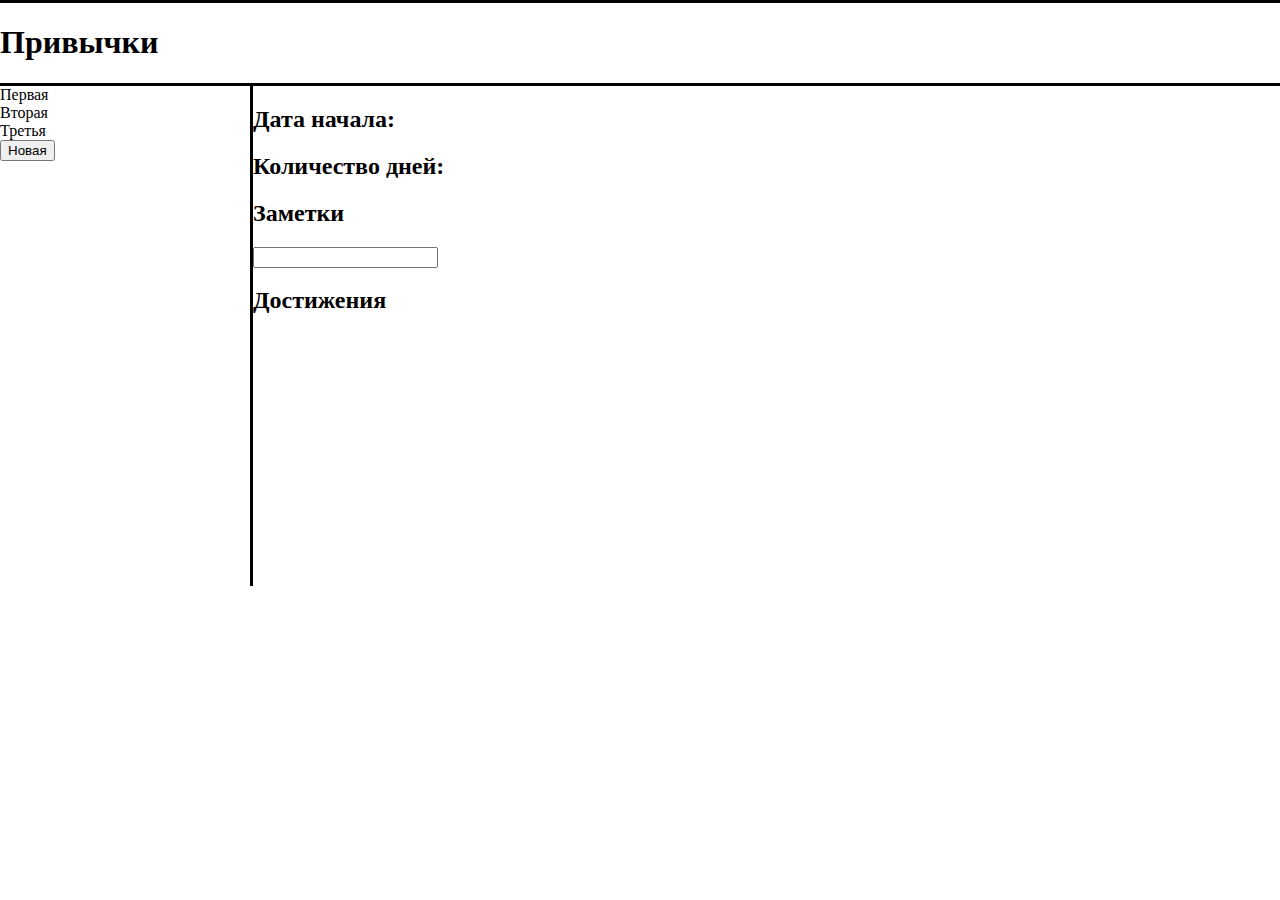
==== index.html @ b31f820f "start new project" ====
<!doctype html>
<html lang="ru">
<head>
    <meta charset="UTF-8">
    <meta name="viewport"
          content="width=device-width, user-scalable=no, initial-scale=1.0, maximum-scale=1.0, minimum-scale=1.0">
    <meta http-equiv="X-UA-Compatible" content="ie=edge">
    <link rel="stylesheet" href="style.css">
    <title>Habits</title>
</head>
<body>
    <header>
        <h1>Привычки</h1>
    </header>
    <main>
        <aside class="left_menu">
            <div class="habit">Первая</div>
            <div class="habit">Вторая</div>
            <div class="habit">Третья</div>
            <button class="new_habit">Новая</button>
        </aside>
        <section>
            <article class="start_date">
                <h2 class="start_date_title">Дата начала:</h2>
            </article>
            <article class="amount_of_days">
                <h2 class="amount_of_days_title">Количество дней:</h2>
            </article>
            <article class="notes">
                <h2 class="notes_title">Заметки</h2>
                <label>
                    <input type="text" class="notes_input">
                </label>
            </article>
            <article class="achievements">
                <h2 class="achievements_title">Достижения</h2>
            </article>
        </section>
    </main>
</body>
</html>
---- style.css ----
body {
    margin: 0;
    padding: 0;
}

header {
    width: 100%;
    height: 100%;

    border-style: solid;
    border-left: none;
}

main {
    display: flex;
}

.left_menu {
    width: 250px;
    height: 500px;

    border-style: solid;
    border-top: none;
    border-left: none;
    border-bottom: none;

}
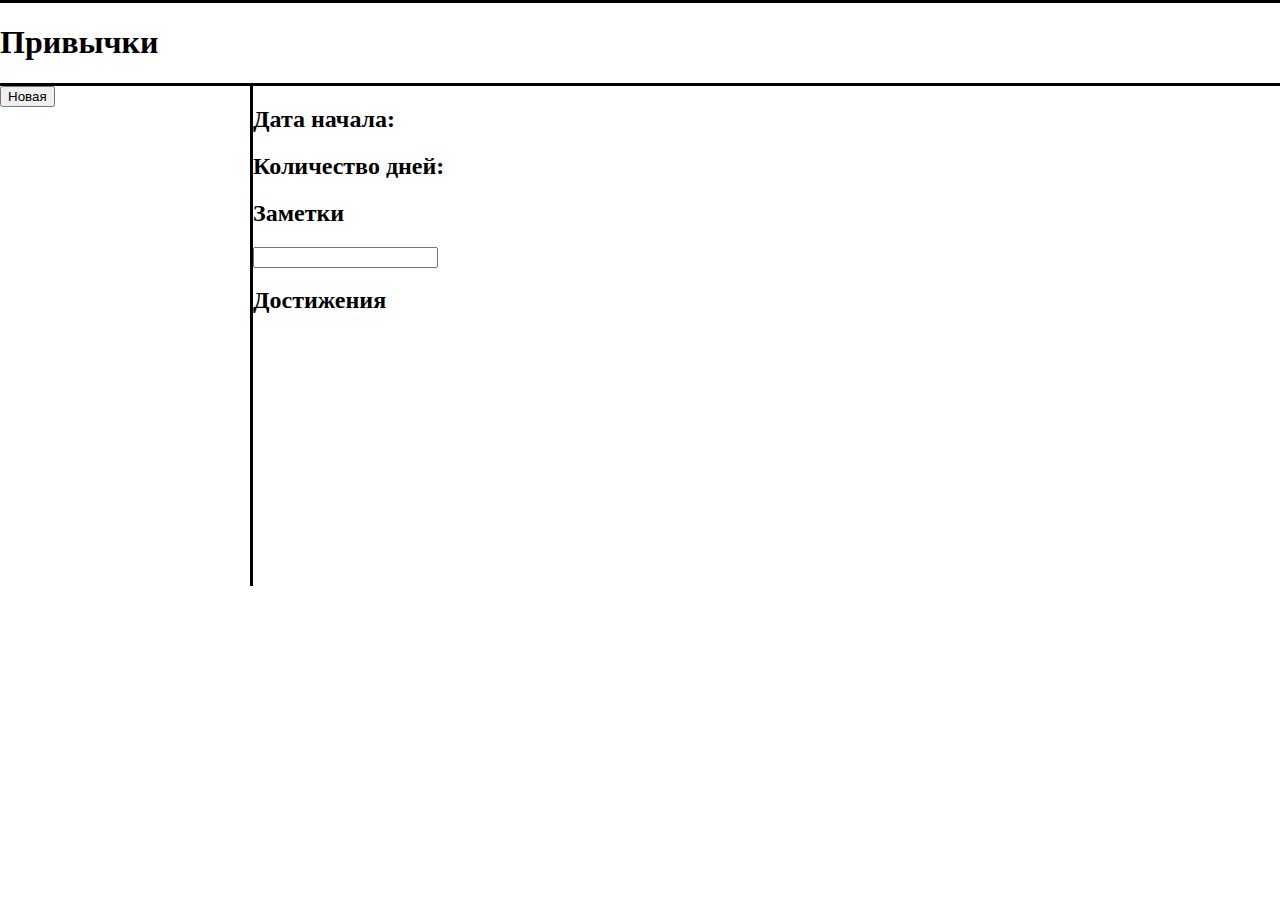
==== commit bbcb210e: "create rename button" ====
--- a/index.html
+++ b/index.html
@@ -14,11 +14,14 @@
     </header>
     <main>
         <aside class="left_menu">
-            <div class="habit">Первая</div>
-            <div class="habit">Вторая</div>
-            <div class="habit">Третья</div>
-            <button class="new_habit">Новая</button>
+            <div class="habits">
+<!--                <div class="habit">Первая</div>-->
+<!--                <div class="habit">Вторая</div>-->
+<!--                <div class="habit">Третья</div>-->
+            </div>
+            <button onclick="newHabit()" class="new_habit">Новая</button>
         </aside>
+
         <section>
             <article class="start_date">
                 <h2 class="start_date_title">Дата начала:</h2>
@@ -37,5 +40,6 @@
             </article>
         </section>
     </main>
+<script src="script.js"></script>
 </body>
 </html>--- a/style.css
+++ b/style.css
@@ -23,5 +23,9 @@
     border-top: none;
     border-left: none;
     border-bottom: none;
+}
 
+.rename_habit {
+    width: 50px;
+    height: 50px;
 }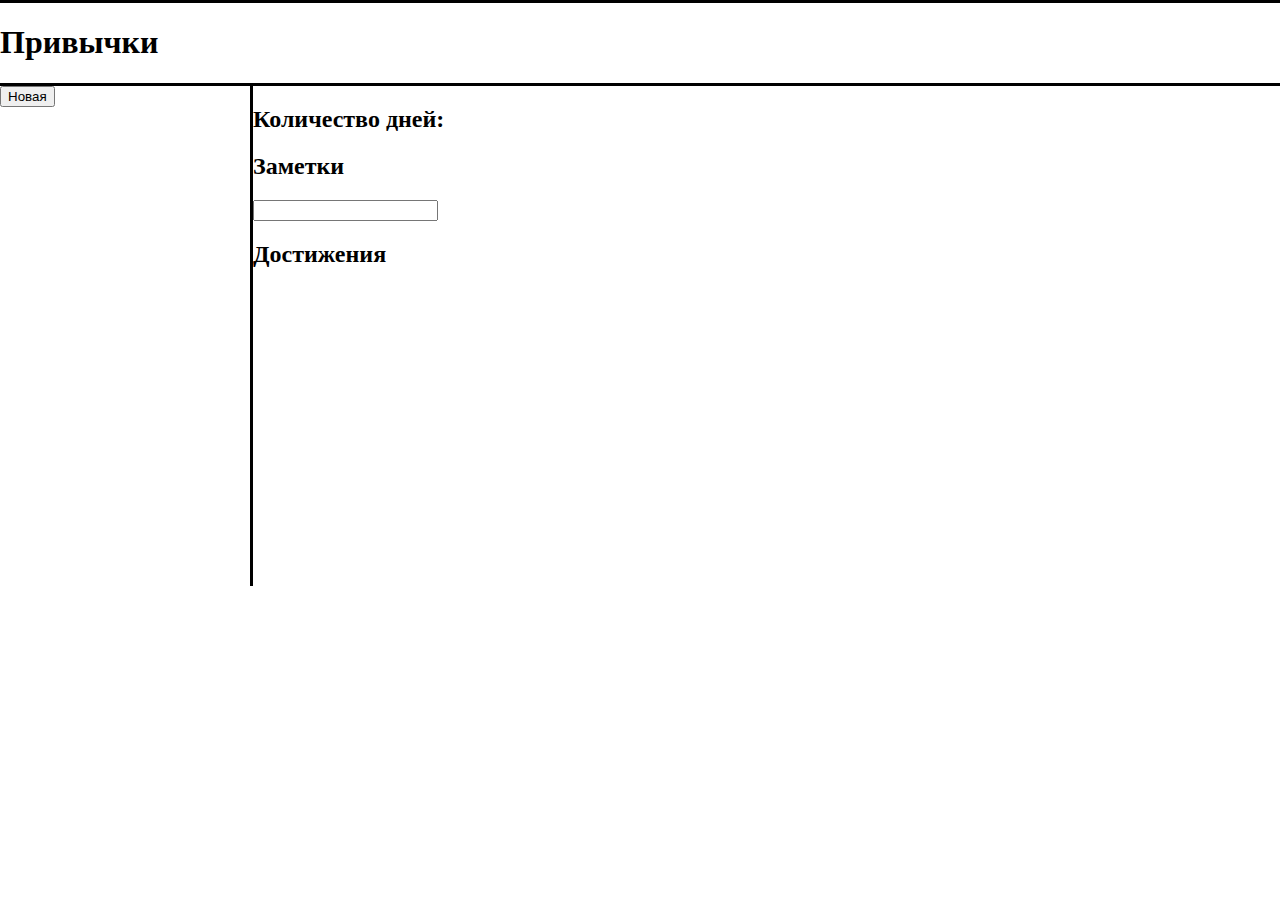
==== commit 30e0a517: "start dev system start date" ====
--- a/index.html
+++ b/index.html
@@ -14,17 +14,11 @@
     </header>
     <main>
         <aside class="left_menu">
-            <div class="habits">
-<!--                <div class="habit">Первая</div>-->
-<!--                <div class="habit">Вторая</div>-->
-<!--                <div class="habit">Третья</div>-->
-            </div>
+            <div class="habits"></div>
             <button onclick="newHabit()" class="new_habit">Новая</button>
         </aside>
-
         <section>
             <article class="start_date">
-                <h2 class="start_date_title">Дата начала:</h2>
             </article>
             <article class="amount_of_days">
                 <h2 class="amount_of_days_title">Количество дней:</h2>
